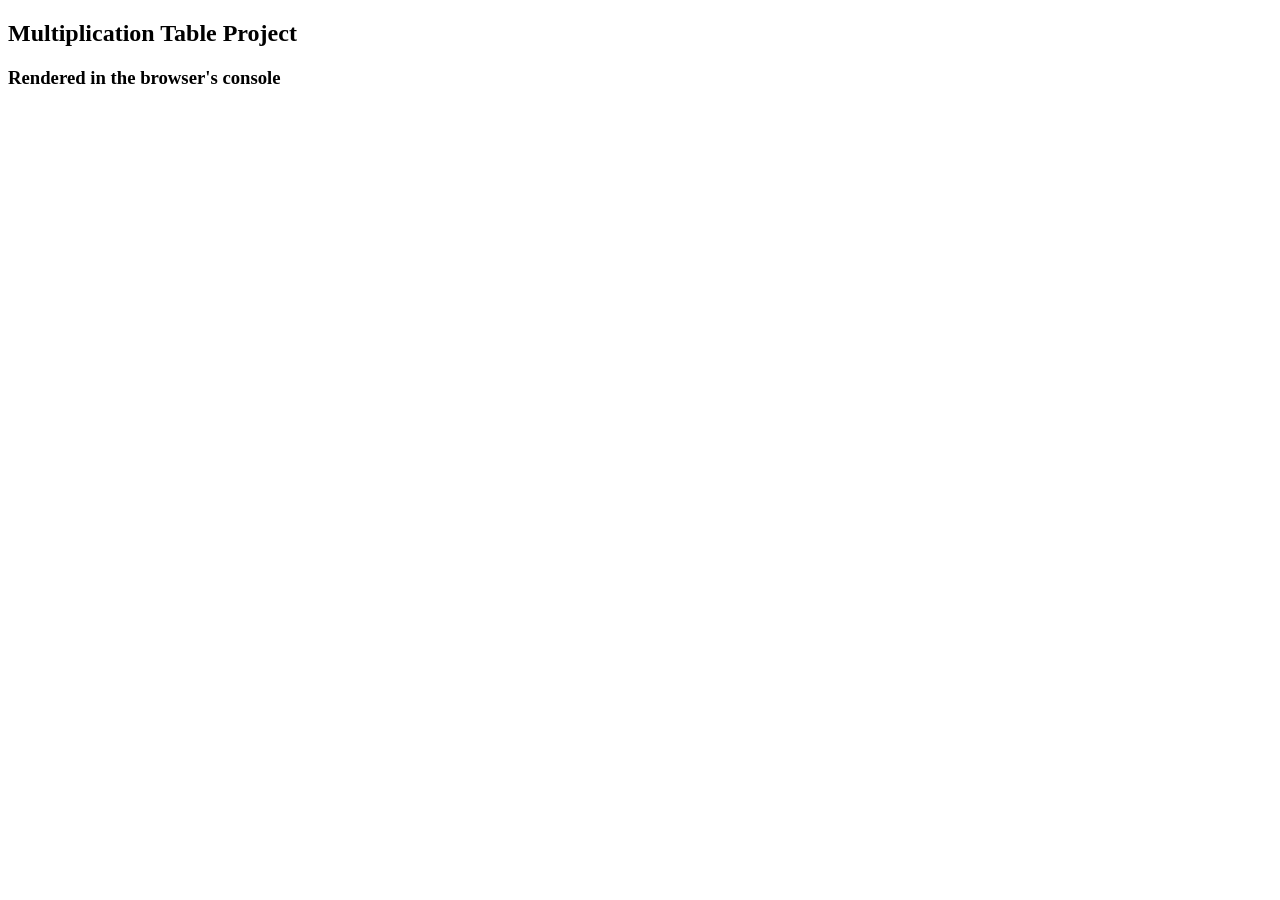
==== index.html @ f7ef9069 "times table through the console" ====
<!DOCTYPE html>
<html lang="en">
<head>
    <meta charset="UTF-8">
    <title>Multiplication Table rendered in browser console</title>
</head>
<body>

<section class="container">
    <h1>Multiplication Table Project</h1>
    <h3>Rendered in the browser's console</h3>
</section>

</body>
<script src="javascript.js" type="module"></script>
</html>
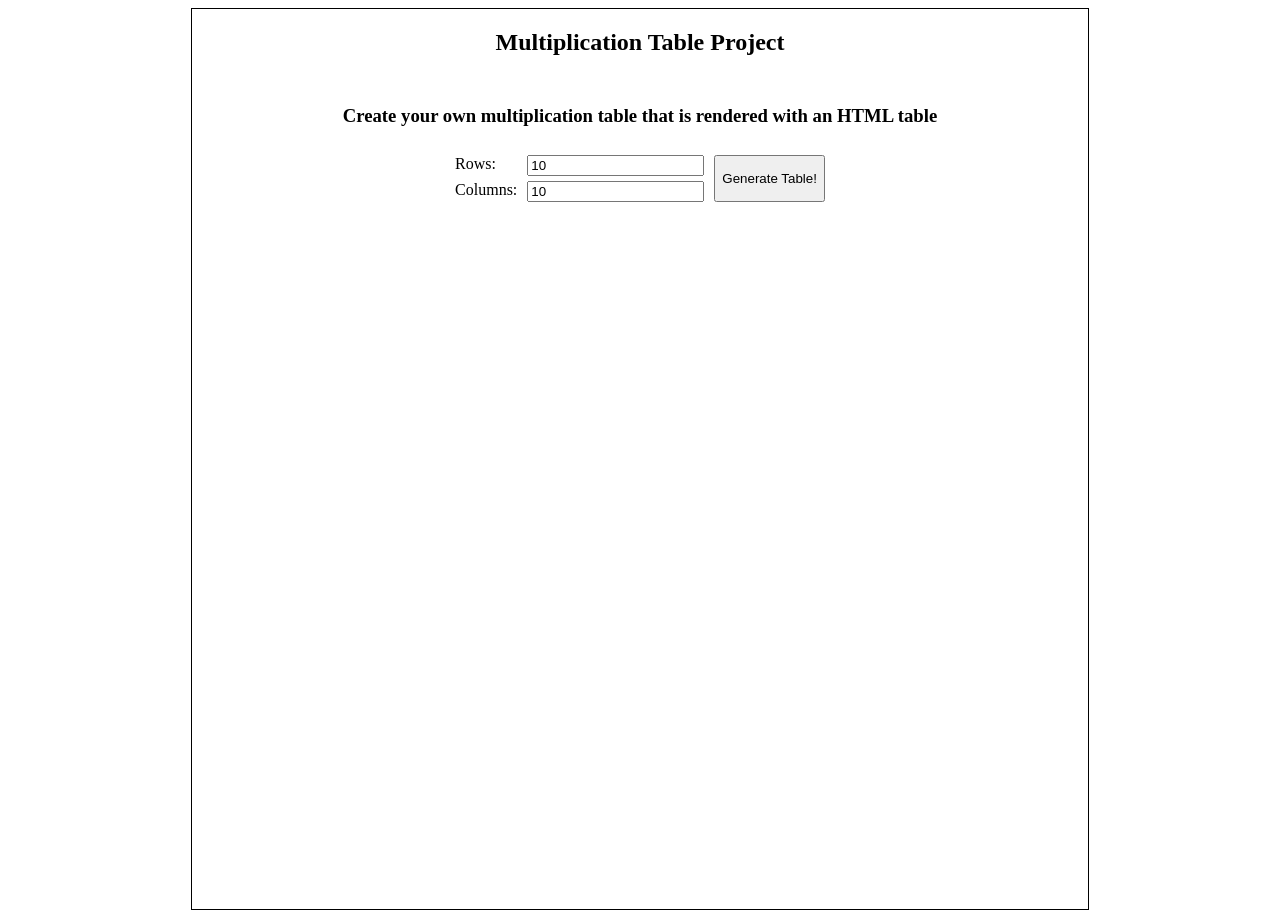
==== commit a2599177: "times table with the use of the console AND HTML, includes button and generating the actual table" ====
--- a/index.html
+++ b/index.html
@@ -3,14 +3,32 @@
 <head>
     <meta charset="UTF-8">
     <title>Multiplication Table rendered in browser console</title>
+    <link rel="stylesheet" href="stylesheet.css">
+    <meta name="viewport" content="width=device-width,initial-scale=1">
 </head>
 <body>
 
 <section class="container">
     <h1>Multiplication Table Project</h1>
-    <h3>Rendered in the browser's console</h3>
+    <h3>Create your own multiplication table that is rendered with an HTML table</h3>
+
+    <div class="generate-box">
+        <div class="inputs">
+             <label for="rows">Rows:
+                <input id="rows" type="number" value="10" placeholder="How many rows?"/>
+             </label>
+
+            <label for="cols">Columns:
+                <input id="cols" type="number" value="10" placeholder="How many cols?"/>
+            </label>
+    </div>
+
+    <button id="generate" onclick="createWithHtmlTable(getRowsDesired(), getColumnsDesired())">Generate Table!</button>
+    </div>
+
+    <div id="output"></div>
 </section>
 
 </body>
-<script src="javascript.js" type="module"></script>
+<script src="javascript.js"></script>
 </html>
--- a/stylesheet.css
+++ b/stylesheet.css
@@ -0,0 +1,28 @@
+section.container {
+    width: 70vw;
+    height: 100vh;
+    margin: 0 auto;
+    border: 1px solid black;
+
+    display: flex;
+    flex-direction: column;
+    align-items: center;
+    gap: 10px;
+
+    .generate-box {
+        display: flex;
+        gap: 10px;
+
+        .inputs {
+            display: flex;
+            flex-direction: column;
+            gap: 5px;
+
+            label {
+                display: flex;
+                gap: 10px;
+                justify-content: space-between;
+            }
+        }
+    }
+}
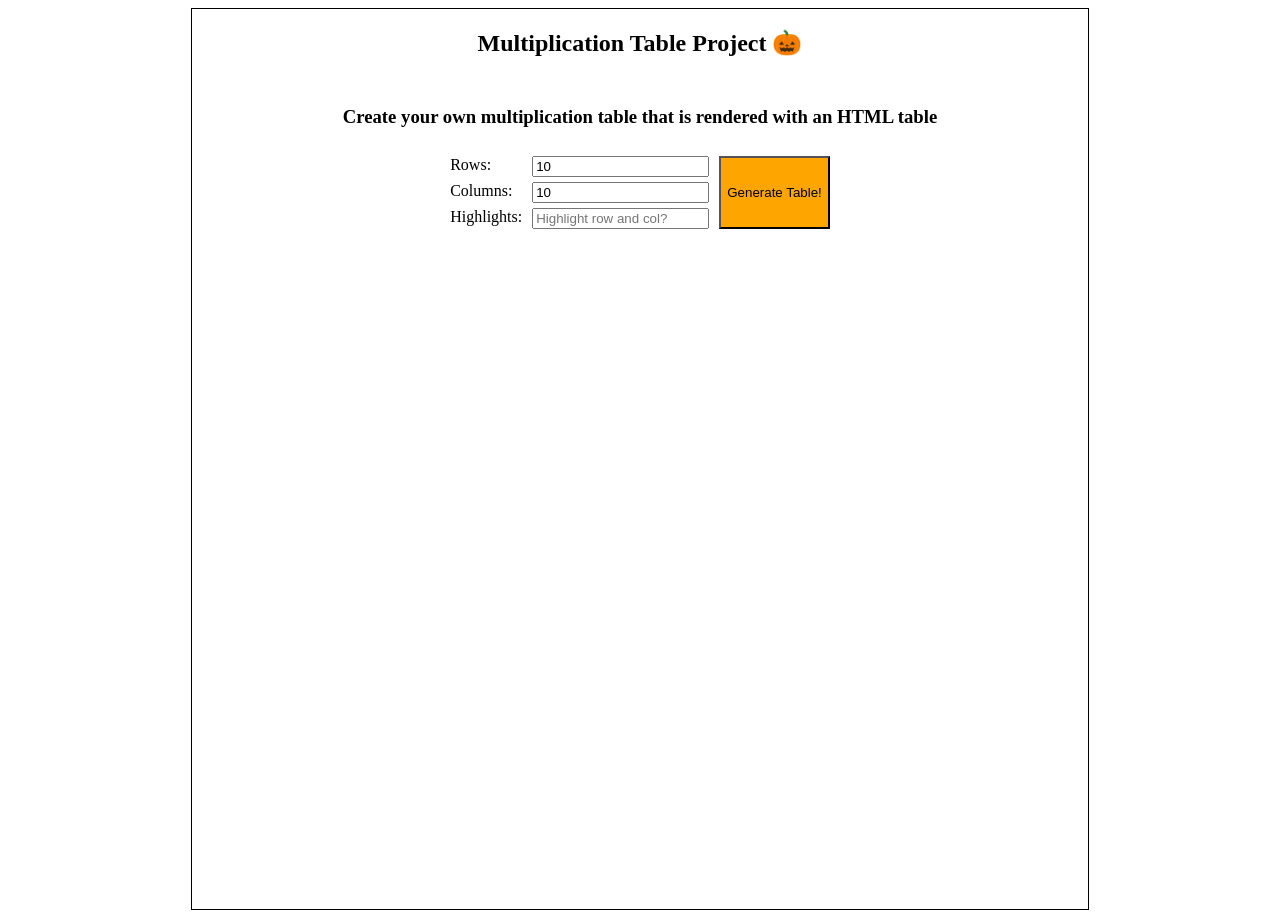
==== commit 37a5533c: "Added ability to highlight multiplication table with color" ====
--- a/index.html
+++ b/index.html
@@ -9,7 +9,7 @@
 <body>
 
 <section class="container">
-    <h1>Multiplication Table Project</h1>
+    <h1>Multiplication Table Project &#127875;</h1>
     <h3>Create your own multiplication table that is rendered with an HTML table</h3>
 
     <div class="generate-box">
@@ -21,9 +21,13 @@
             <label for="cols">Columns:
                 <input id="cols" type="number" value="10" placeholder="How many cols?"/>
             </label>
+
+            <label for="highlight">Highlights:
+                <input id="highlight" type="number" placeholder="Highlight row and col?"/>
+            </label>
     </div>
 
-    <button id="generate" onclick="createWithHtmlTable(getRowsDesired(), getColumnsDesired())">Generate Table!</button>
+    <button id="generate" onclick="createWithHtmlTable(getRowsDesired(), getColumnsDesired(), getHighlightValue())">Generate Table!</button>
     </div>
 
     <div id="output"></div>
--- a/stylesheet.css
+++ b/stylesheet.css
@@ -3,6 +3,10 @@
     height: 100vh;
     margin: 0 auto;
     border: 1px solid black;
+
+    h1,h3 {
+        font-family: "South Park";
+    }
 
     display: flex;
     flex-direction: column;
@@ -24,5 +28,40 @@
                 justify-content: space-between;
             }
         }
+
+        button {
+            background-color: orange;
+        }
+    }
+
+    #output {
+        overflow: scroll;
+        max-width: 90vw;
+        max-height: 60vh;
+
+        table, th, td {
+            border: 1px solid black;
+            border-collapse: collapse;
+
+            tr:first-of-type,
+            tr:last-of-type {
+                background-color: lightskyblue;
+            }
+
+            .highlight {
+                background-color: lightyellow;
+            }
+
+            td {
+                padding: 2px;
+                text-align: center;
+
+                &:first-of-type,
+                &:last-of-type {
+                    background: mediumpurple;
+                 }
+                }
+            }
+        }
     }
 }
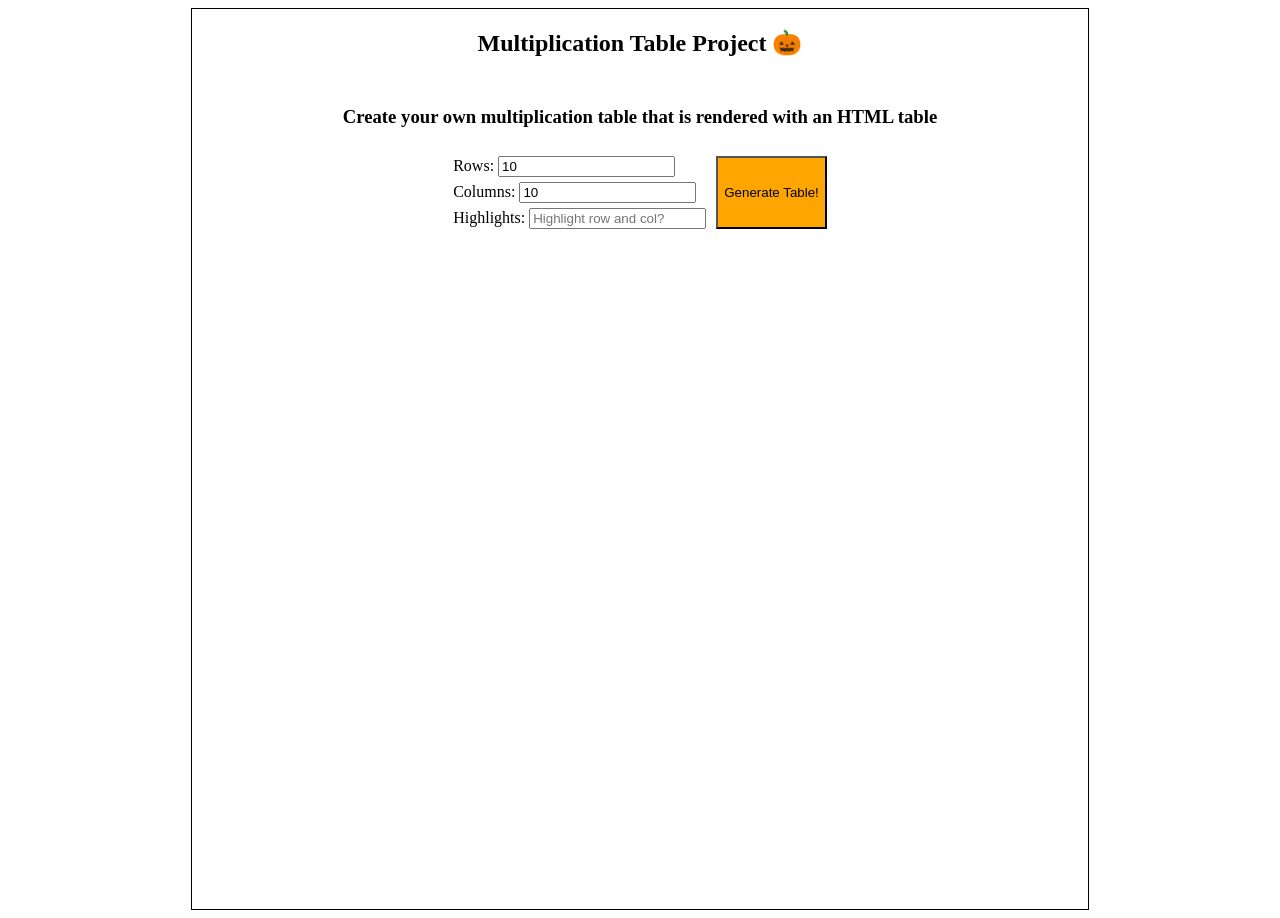
==== commit 4f45d0fa: "Changed the "label" tag in HTML to a div and I still have no idea if what I am doing is correct. I a" ====
--- a/index.html
+++ b/index.html
@@ -14,17 +14,17 @@
 
     <div class="generate-box">
         <div class="inputs">
-             <label for="rows">Rows:
+             <div class="rows">Rows:
                 <input id="rows" type="number" value="10" placeholder="How many rows?"/>
-             </label>
+             </div>
 
-            <label for="cols">Columns:
+            <div class="cols"">Columns:
                 <input id="cols" type="number" value="10" placeholder="How many cols?"/>
-            </label>
+            </div>
 
-            <label for="highlight">Highlights:
+            <div class="highlight">Highlights:
                 <input id="highlight" type="number" placeholder="Highlight row and col?"/>
-            </label>
+            </div>
     </div>
 
     <button id="generate" onclick="createWithHtmlTable(getRowsDesired(), getColumnsDesired(), getHighlightValue())">Generate Table!</button>
--- a/stylesheet.css
+++ b/stylesheet.css
@@ -59,9 +59,11 @@
                 &:first-of-type,
                 &:last-of-type {
                     background: mediumpurple;
-                 }
                 }
             }
         }
+        tr:hover {
+            background-color: lightgreen;
+        }
     }
 }
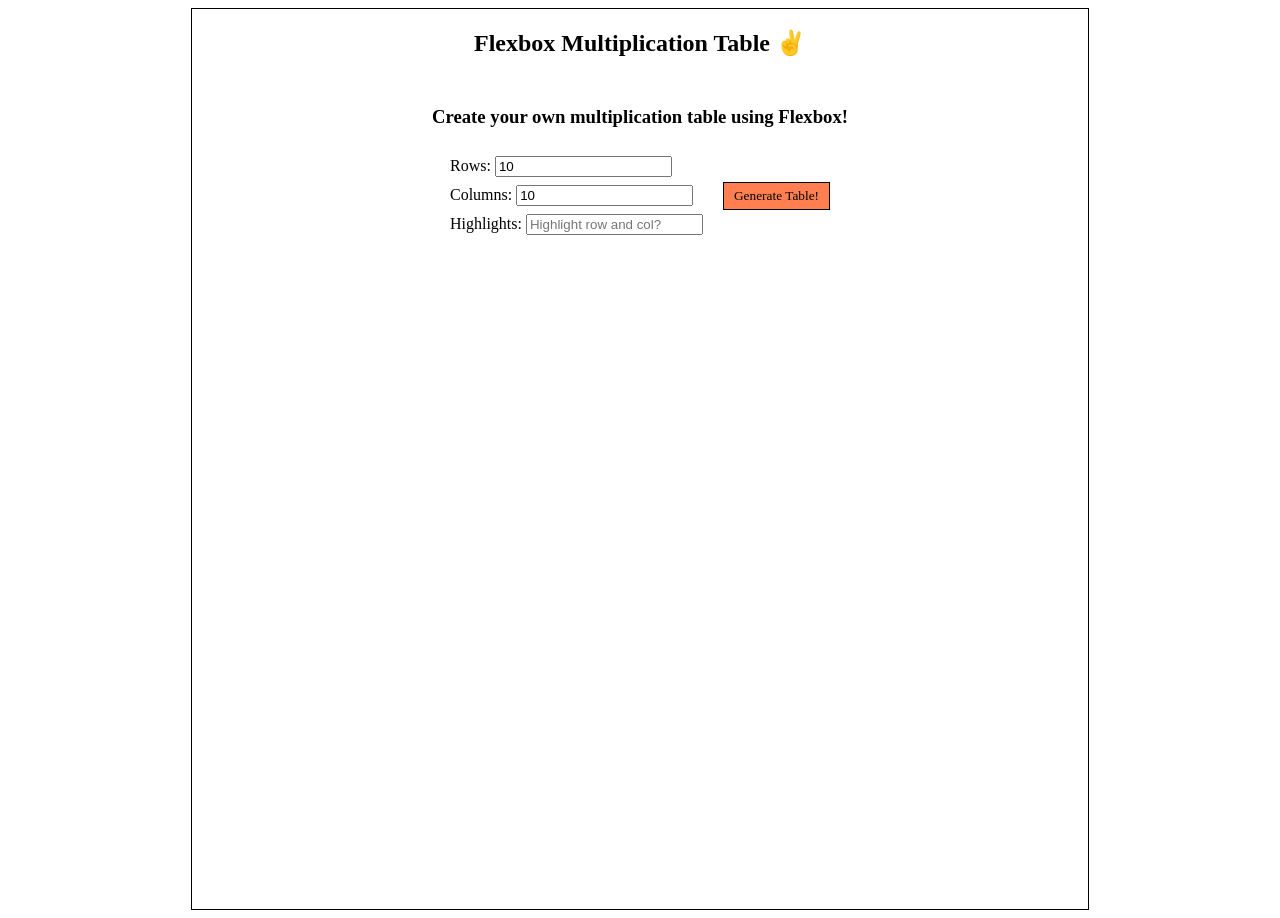
==== commit fd439051: "Renamed HTML files so index displayed flexbox website." ====
--- a/index.html
+++ b/index.html
@@ -2,37 +2,42 @@
 <html lang="en">
 <head>
     <meta charset="UTF-8">
-    <title>Multiplication Table rendered in browser console</title>
+    <title>Flexbox Multiplication Table</title>
     <link rel="stylesheet" href="stylesheet.css">
     <meta name="viewport" content="width=device-width,initial-scale=1">
 </head>
+
 <body>
-
 <section class="container">
-    <h1>Multiplication Table Project &#127875;</h1>
-    <h3>Create your own multiplication table that is rendered with an HTML table</h3>
+    <h1>Flexbox Multiplication Table &#9996</h1>
+    <h3>Create your own multiplication table using Flexbox!</h3>
 
     <div class="generate-box">
         <div class="inputs">
-             <div class="rows">Rows:
-                <input id="rows" type="number" value="10" placeholder="How many rows?"/>
-             </div>
-
-            <div class="cols"">Columns:
-                <input id="cols" type="number" value="10" placeholder="How many cols?"/>
+            <div class="rows">
+                Rows: <input id="rows" type="number" value="10" placeholder="How many rows?">
             </div>
 
-            <div class="highlight">Highlights:
-                <input id="highlight" type="number" placeholder="Highlight row and col?"/>
+            <div class="cols">
+                Columns: <input id="cols" type="number" value="10" placeholder="How many columns?">
             </div>
-    </div>
 
-    <button id="generate" onclick="createWithHtmlTable(getRowsDesired(), getColumnsDesired(), getHighlightValue())">Generate Table!</button>
+            <div class="highlight">
+                Highlights: <input id="highlight" type="number" placeholder="Highlight row and col?">
+            </div>
+        </div>
+
+        <button id="generate"
+                onclick="createWithFlexboxGrid(getRowsDesired(), getColumnsDesired(), getHighlightValue())">
+            Generate Table!
+        </button>
+
     </div>
 
     <div id="output"></div>
+
 </section>
 
+<script src="javascript.js"></script>
 </body>
-<script src="javascript.js"></script>
 </html>
--- a/stylesheet.css
+++ b/stylesheet.css
@@ -4,33 +4,40 @@
     margin: 0 auto;
     border: 1px solid black;
 
-    h1,h3 {
-        font-family: "South Park";
-    }
-
     display: flex;
     flex-direction: column;
     align-items: center;
     gap: 10px;
 
+    h1, h3{
+        font-family: "Fruit Juice", "Barlow Condensed";
+    }
+
+
     .generate-box {
         display: flex;
-        gap: 10px;
+        gap: 20px;
+        align-items: center;
 
         .inputs {
             display: flex;
             flex-direction: column;
-            gap: 5px;
+            gap: 8px;
+            font-family: Lato;
 
             label {
                 display: flex;
+                justify-content: space-between;
                 gap: 10px;
-                justify-content: space-between;
             }
         }
 
         button {
-            background-color: orange;
+            background-color: coral;
+            border: 1px solid black;
+            padding: 5px 10px;
+            cursor: pointer;
+            font-family: "Lato";
         }
     }
 
@@ -39,31 +46,49 @@
         max-width: 90vw;
         max-height: 60vh;
 
-        table, th, td {
+        .rows-of-columns {
+            display: flex;
+            flex-direction: column;
             border: 1px solid black;
             border-collapse: collapse;
 
-            tr:first-of-type,
-            tr:last-of-type {
+            .row {
+                display: flex;
+                flex-direction: row;
+
+                div {
+                    border: 1px solid black;
+                    width: 40px;
+                    height: 40px;
+                    display: flex;
+                    justify-content: center;
+                    align-items: center;
+                    text-align: center;
+                    font-family: "Lato";
+
+
+                    &:first-of-type,
+                    &:last-of-type {
+                        background-color: cornflowerblue;
+                        color: white;
+                    }
+                }
+
+                .highlight {
+                    background-color: coral;
+                    font-weight: bold;
+                }
+
+                &:hover div {
+                    background-color: palegoldenrod;
+                }
+            }
+
+            .row:first-of-type div,
+            .row:last-of-type div {
                 background-color: lightskyblue;
             }
-
-            .highlight {
-                background-color: lightyellow;
-            }
-
-            td {
-                padding: 2px;
-                text-align: center;
-
-                &:first-of-type,
-                &:last-of-type {
-                    background: mediumpurple;
-                }
-            }
-        }
-        tr:hover {
-            background-color: lightgreen;
         }
     }
-}+}
+
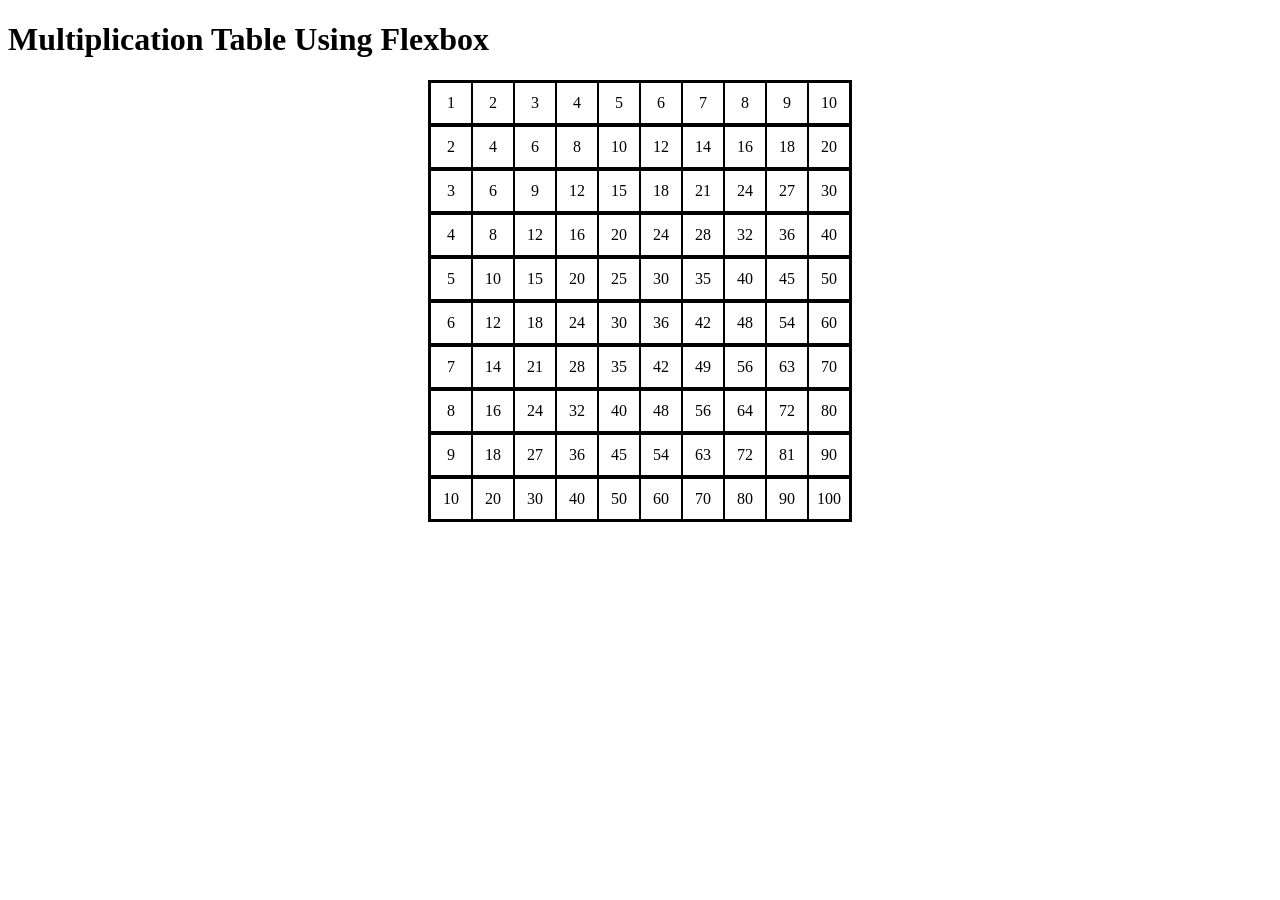
==== commit 04ef7578: "Completely fixed HTML so CSS is within style category, fixed HTML so it matches with the given code " ====
--- a/index.html
+++ b/index.html
@@ -2,42 +2,174 @@
 <html lang="en">
 <head>
     <meta charset="UTF-8">
-    <title>Flexbox Multiplication Table</title>
-    <link rel="stylesheet" href="stylesheet.css">
-    <meta name="viewport" content="width=device-width,initial-scale=1">
+    <title>Flexbox Grid Example</title>
+
+    <style>
+     .rows-of-columns {
+            display: flex;
+            flex-direction: column;
+            border: 1px solid black;
+            border-collapse: collapse;
+            width: fit-content;
+            margin: 0 auto;
+        }
+
+        .rows-of-columns .row {
+            display: flex;
+            justify-content: center;
+            border: 1px solid black;
+        }
+
+      .rows-of-columns .row div {
+            border: 1px solid black;
+            width: 40px;
+            height: 40px;
+            display: flex;
+            justify-content: center;
+            align-items: center;
+            text-align: center;
+            font-family: "Lato";
+            font-size: 16px;
+        }
+
+    </style>
 </head>
+<body>
 
-<body>
-<section class="container">
-    <h1>Flexbox Multiplication Table &#9996</h1>
-    <h3>Create your own multiplication table using Flexbox!</h3>
 
-    <div class="generate-box">
-        <div class="inputs">
-            <div class="rows">
-                Rows: <input id="rows" type="number" value="10" placeholder="How many rows?">
-            </div>
-
-            <div class="cols">
-                Columns: <input id="cols" type="number" value="10" placeholder="How many columns?">
-            </div>
-
-            <div class="highlight">
-                Highlights: <input id="highlight" type="number" placeholder="Highlight row and col?">
-            </div>
-        </div>
-
-        <button id="generate"
-                onclick="createWithFlexboxGrid(getRowsDesired(), getColumnsDesired(), getHighlightValue())">
-            Generate Table!
-        </button>
-
+<h1>Multiplication Table Using Flexbox</h1>
+<section class="rows-of-columns">
+    <div class="row">
+        <div>1</div>
+        <div>2</div>
+        <div>3</div>
+        <div>4</div>
+        <div>5</div>
+        <div>6</div>
+        <div>7</div>
+        <div>8</div>
+        <div>9</div>
+        <div>10</div>
     </div>
 
-    <div id="output"></div>
+    <div class="row">
+        <div>2</div>
+        <div>4</div>
+        <div>6</div>
+        <div>8</div>
+        <div>10</div>
+        <div>12</div>
+        <div>14</div>
+        <div>16</div>
+        <div>18</div>
+        <div>20</div>
+    </div>
+
+    <div class="row">
+        <div>3</div>
+        <div>6</div>
+        <div>9</div>
+        <div>12</div>
+        <div>15</div>
+        <div>18</div>
+        <div>21</div>
+        <div>24</div>
+        <div>27</div>
+        <div>30</div>
+    </div>
+
+    <div class="row">
+        <div>4</div>
+        <div>8</div>
+        <div>12</div>
+        <div>16</div>
+        <div>20</div>
+        <div>24</div>
+        <div>28</div>
+        <div>32</div>
+        <div>36</div>
+        <div>40</div>
+    </div>
+
+    <div class="row">
+        <div>5</div>
+        <div>10</div>
+        <div>15</div>
+        <div>20</div>
+        <div>25</div>
+        <div>30</div>
+        <div>35</div>
+        <div>40</div>
+        <div>45</div>
+        <div>50</div>
+    </div>
+
+    <div class="row">
+        <div>6</div>
+        <div>12</div>
+        <div>18</div>
+        <div>24</div>
+        <div>30</div>
+        <div>36</div>
+        <div>42</div>
+        <div>48</div>
+        <div>54</div>
+        <div>60</div>
+    </div>
+
+    <div class="row">
+        <div>7</div>
+        <div>14</div>
+        <div>21</div>
+        <div>28</div>
+        <div>35</div>
+        <div>42</div>
+        <div>49</div>
+        <div>56</div>
+        <div>63</div>
+        <div>70</div>
+    </div>
+
+    <div class="row">
+        <div>8</div>
+        <div>16</div>
+        <div>24</div>
+        <div>32</div>
+        <div>40</div>
+        <div>48</div>
+        <div>56</div>
+        <div>64</div>
+        <div>72</div>
+        <div>80</div>
+    </div>
+
+    <div class="row">
+        <div>9</div>
+        <div>18</div>
+        <div>27</div>
+        <div>36</div>
+        <div>45</div>
+        <div>54</div>
+        <div>63</div>
+        <div>72</div>
+        <div>81</div>
+        <div>90</div>
+    </div>
+
+    <div class="row">
+        <div>10</div>
+        <div>20</div>
+        <div>30</div>
+        <div>40</div>
+        <div>50</div>
+        <div>60</div>
+        <div>70</div>
+        <div>80</div>
+        <div>90</div>
+        <div>100</div>
+    </div>
 
 </section>
 
-<script src="javascript.js"></script>
 </body>
 </html>
